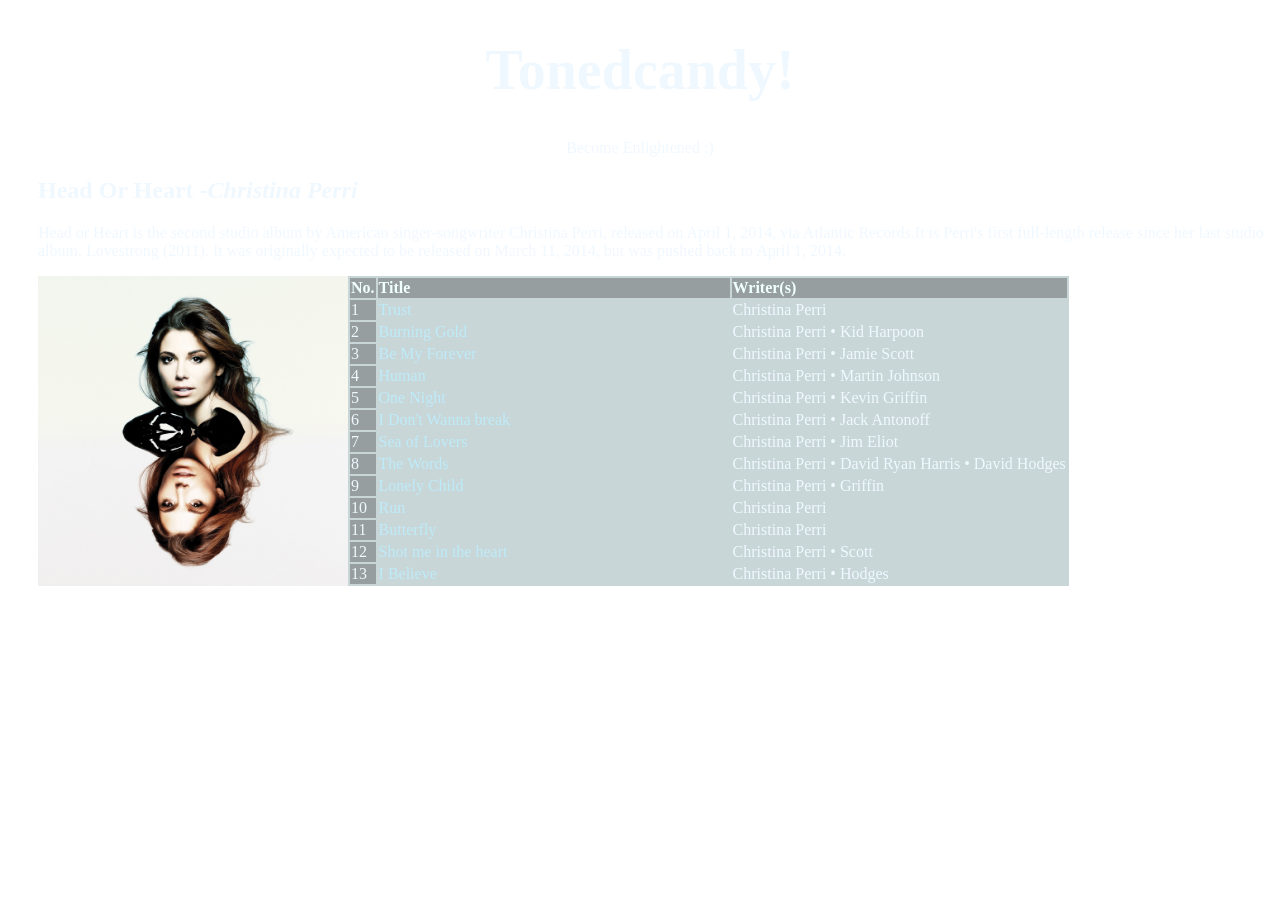
==== ui/index.html @ 4a0f4f27 "[imad-console] Updates ui/index.html" ====
<!DOCTYPE html>
<html>
<head>
    <title>Tonedcandy | Homepage</title>
    <meta charset="utf-8">
    <link rel="stylesheet" type="text/css" href="/ui/main.css">
    </head>
<div class="container">
    <body>
        <h1>Tonedcandy!</h1>
            <p>Become Enlightened :) </p>
        <div class="article1" >
            <h2><strong>Head Or Heart </strong>-<em>Christina Perri</em></h2>
            <p>Head or Heart is the second studio album by American singer-songwriter Christina Perri, released on April 1, 2014, via Atlantic Records.It is Perri's first full-length release since her last studio album, Lovestrong (2011). It was originally expected to be released on March 11, 2014, but was pushed back to April 1, 2014.</p>
            <img src="/ui/christina%20perri-%20Head%20or%20heart.jpg" height="310" width="310"/>
            <table style="display:inline-block; position:absolute;">
                <tr><th>No.</th>
                <th>Title</th>
                <th>Writer(s)</th></tr>
                
                <tr><td>1</td><td><a href="https://www.youtube.com/watch?v=lrNQGFYF1Ak">Trust</a></td><td>	
Christina Perri</td></tr>
                 <tr><td>2</td><td><a href="https://www.youtube.com/watch?v=-aNxhQKAXxE&list=RD_7QzYmXWIH8&index=7">Burning Gold</a></td><td>	
Christina Perri • Kid Harpoon</td></tr>
                 <tr><td>3</td><td><a href="https://www.youtube.com/watch?v=awMQlSqI564">Be My Forever</a></td><td>	
Christina Perri • Jamie Scott</td></tr>
                 <tr><td>4</td><td><a href="https://www.youtube.com/watch?v=r5yaoMjaAmE">Human</a></td><td>	
Christina Perri • Martin Johnson</td></tr>
                 <tr><td>5</td><td><a href="https://www.youtube.com/watch?v=tnQeAeL5P5M">One Night</a></td><td>	
Christina Perri • Kevin Griffin</td></tr>
                 <tr><td>6</td><td><a href="https://www.youtube.com/watch?v=ppYwHLeF5co">I Don't Wanna break</a></td><td>	
Christina Perri • Jack Antonoff</td></tr>
                 <tr><td>7</td><td><a href="https://www.youtube.com/watch?v=XWTQCqEP9UM">Sea of Lovers</a></td><td>	
Christina Perri • Jim Eliot</td></tr>
                 <tr><td>8</td><td><a href="https://www.youtube.com/watch?v=B9tc9R_Y3FY&list=RD_7QzYmXWIH8&index=6">The Words</a></td><td>	
Christina Perri • David Ryan Harris • David Hodges
</td></tr>
                 <tr><td>9</td><td><a href="https://www.youtube.com/watch?v=Um-aNsSOXQA">Lonely Child</a></td><td>	
Christina Perri • Griffin</td></tr>
                 <tr><td>10</td><td><a href="https://www.youtube.com/watch?v=_7QzYmXWIH8">Run</a></td><td>	
Christina Perri</td></tr>
                 <tr><td>11</td><td><a href="https://www.youtube.com/watch?v=HnYXpAPV0L0">Butterfly</a></td><td>	
Christina Perri</td></tr>
                 <tr><td>12</td><td><a href="https://www.youtube.com/watch?v=yzVARocrCVs">Shot me in the heart</a></td><td>	
Christina Perri • Scott</td></tr>
                 <tr><td>13</td><td><a href="https://www.youtube.com/watch?v=ckJpZZYI7qw">I Believe</a></td><td>	
Christina Perri • Hodges</td></tr>
                

            </table>
            
        
        </div>
        
    </body>
    </div>
</html>
---- ui/main.css ----
body{
    background-image: url(black.jpg);
    background-size: cover;
    color: aliceblue;
    text-align: center;
    background-repeat: no-repeat;
    min-width: 750px;
    
     
    
}
h1{
    font-size: 56px;
    
}

.article1{
    
    text-align: left;
    color: aliceblue;
    margin-left: 30px;
       min-width:800px;
    
}

table{
    background-color: rgba(133,164,169,0.45);
   
     
}
table a{
    text-decoration: none;
    color: #beebf9;
    }

table a:visited{
    
    color: #85a4a9;
    
}
th{
     background-color:rgba(105,105,105,0.5) ;
    color: azure;
}
td:nth-child(1){
    background-color:rgba(105,105,105,0.5) ;
    
}

tr:hover {background-color: rgba(229,236,246,0.25);
    

}
td:nth-child(2){
    
    width: 350px;
}
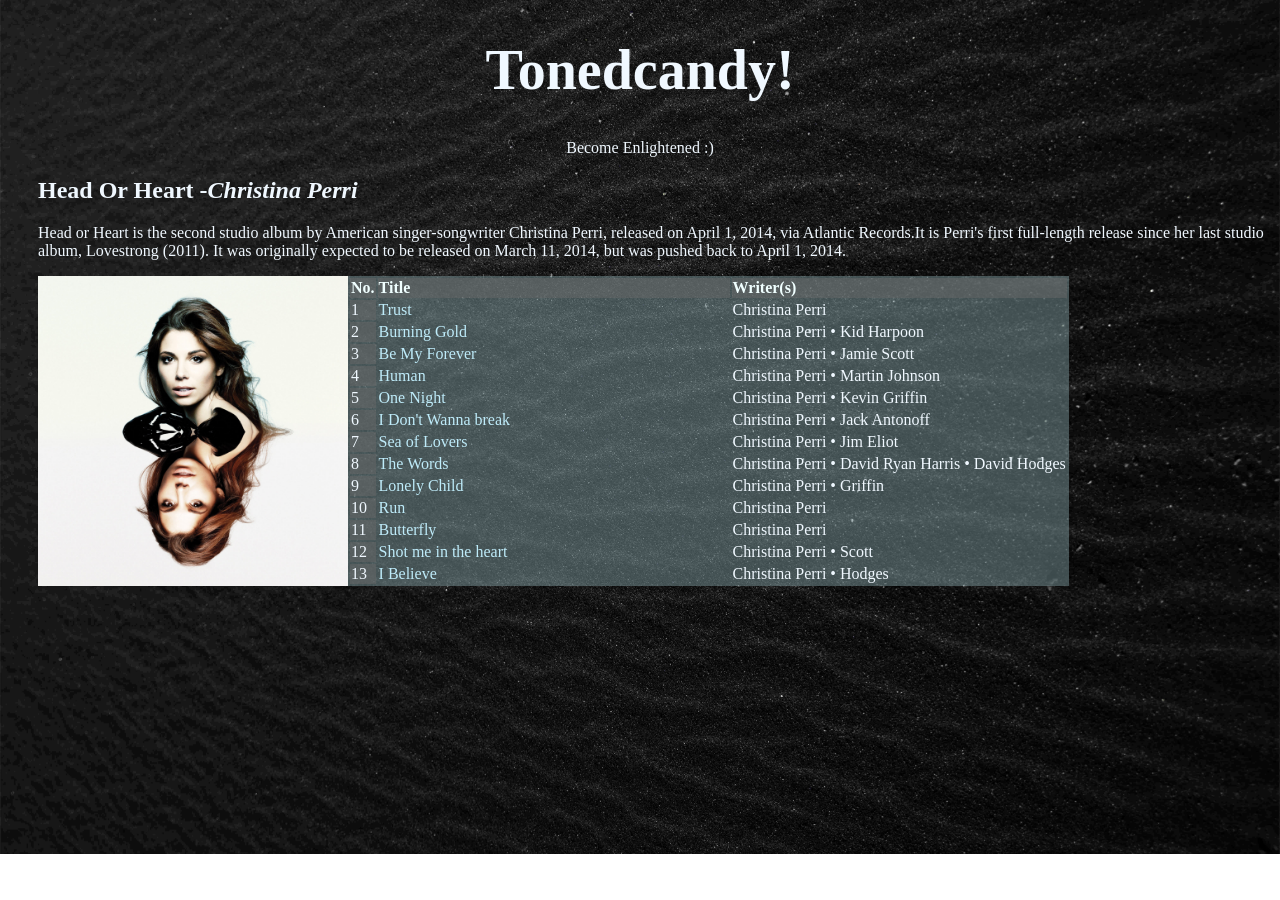
==== commit e66e3ff9: "[imad-console] Updates ui/index.html" ====
--- a/ui/index.html
+++ b/ui/index.html
@@ -12,7 +12,7 @@
         <div class="article1" >
             <h2><strong>Head Or Heart </strong>-<em>Christina Perri</em></h2>
             <p>Head or Heart is the second studio album by American singer-songwriter Christina Perri, released on April 1, 2014, via Atlantic Records.It is Perri's first full-length release since her last studio album, Lovestrong (2011). It was originally expected to be released on March 11, 2014, but was pushed back to April 1, 2014.</p>
-            <img src="/ui/christina%20perri-%20Head%20or%20heart.jpg" height="310" width="310"/>
+            <img src="/ui/headorheart.jpg" height="310" width="310"/>
             <table style="display:inline-block; position:absolute;">
                 <tr><th>No.</th>
                 <th>Title</th>
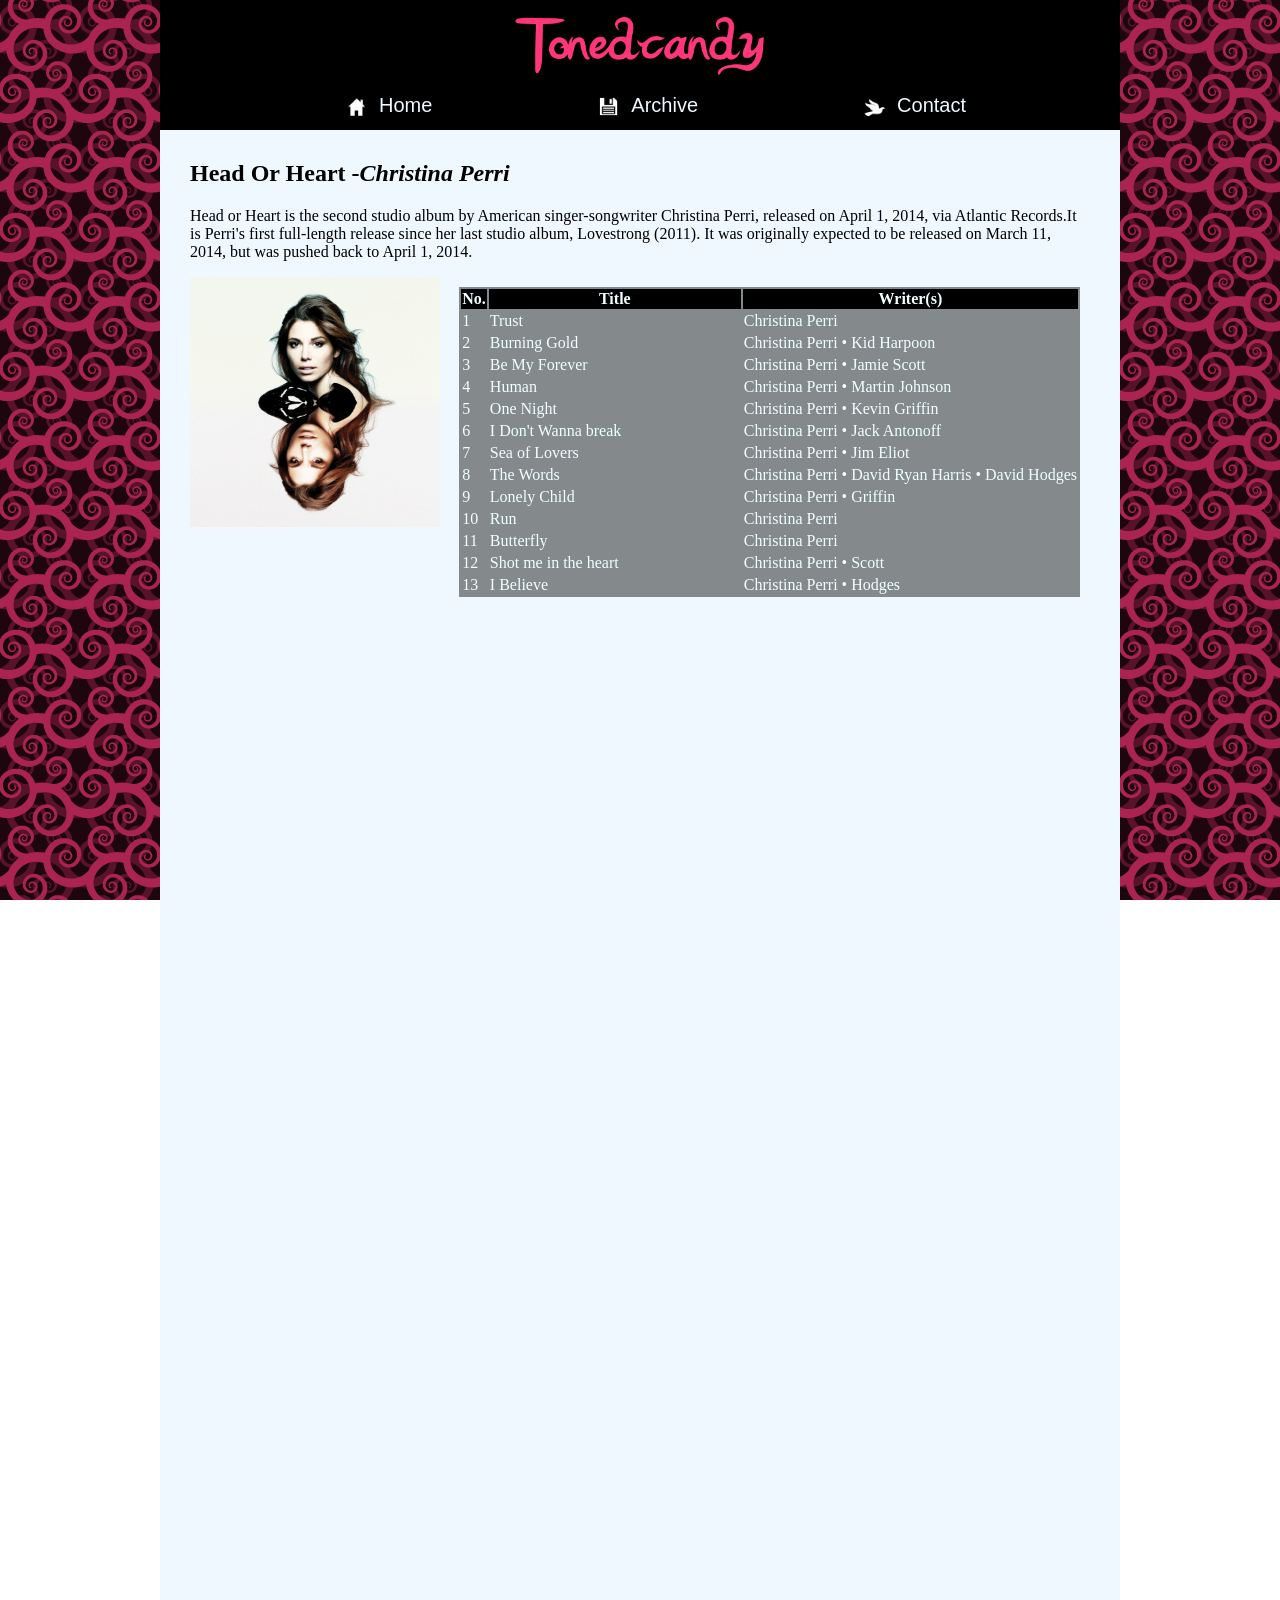
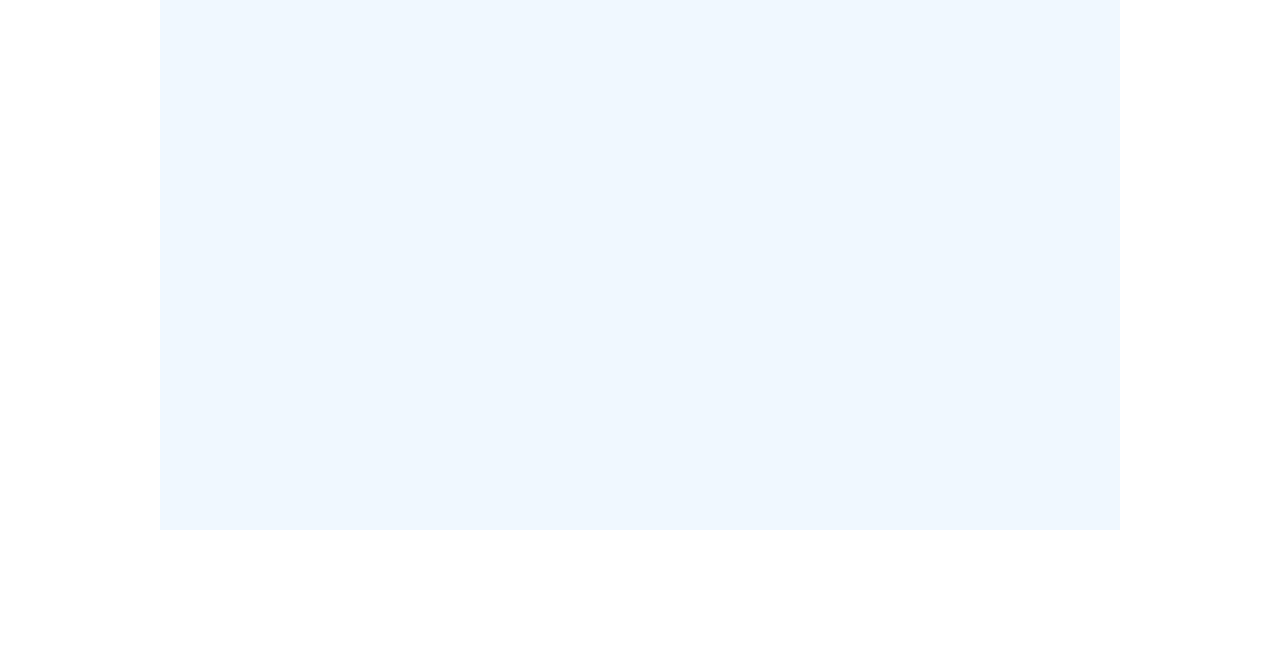
==== commit 564ac452: "Add files via upload" ====
--- a/ui/index.html
+++ b/ui/index.html
@@ -1,57 +1,71 @@
-<!DOCTYPE html>
-<html>
-<head>
-    <title>Tonedcandy | Homepage</title>
-    <meta charset="utf-8">
-    <link rel="stylesheet" type="text/css" href="/ui/main.css">
-    </head>
-<div class="container">
-    <body>
-        <h1>Tonedcandy!</h1>
-            <p>Become Enlightened :) </p>
-        <div class="article1" >
-            <h2><strong>Head Or Heart </strong>-<em>Christina Perri</em></h2>
-            <p>Head or Heart is the second studio album by American singer-songwriter Christina Perri, released on April 1, 2014, via Atlantic Records.It is Perri's first full-length release since her last studio album, Lovestrong (2011). It was originally expected to be released on March 11, 2014, but was pushed back to April 1, 2014.</p>
-            <img src="/ui/headorheart.jpg" height="310" width="310"/>
-            <table style="display:inline-block; position:absolute;">
-                <tr><th>No.</th>
-                <th>Title</th>
-                <th>Writer(s)</th></tr>
-                
-                <tr><td>1</td><td><a href="https://www.youtube.com/watch?v=lrNQGFYF1Ak">Trust</a></td><td>	
-Christina Perri</td></tr>
-                 <tr><td>2</td><td><a href="https://www.youtube.com/watch?v=-aNxhQKAXxE&list=RD_7QzYmXWIH8&index=7">Burning Gold</a></td><td>	
-Christina Perri • Kid Harpoon</td></tr>
-                 <tr><td>3</td><td><a href="https://www.youtube.com/watch?v=awMQlSqI564">Be My Forever</a></td><td>	
-Christina Perri • Jamie Scott</td></tr>
-                 <tr><td>4</td><td><a href="https://www.youtube.com/watch?v=r5yaoMjaAmE">Human</a></td><td>	
-Christina Perri • Martin Johnson</td></tr>
-                 <tr><td>5</td><td><a href="https://www.youtube.com/watch?v=tnQeAeL5P5M">One Night</a></td><td>	
-Christina Perri • Kevin Griffin</td></tr>
-                 <tr><td>6</td><td><a href="https://www.youtube.com/watch?v=ppYwHLeF5co">I Don't Wanna break</a></td><td>	
-Christina Perri • Jack Antonoff</td></tr>
-                 <tr><td>7</td><td><a href="https://www.youtube.com/watch?v=XWTQCqEP9UM">Sea of Lovers</a></td><td>	
-Christina Perri • Jim Eliot</td></tr>
-                 <tr><td>8</td><td><a href="https://www.youtube.com/watch?v=B9tc9R_Y3FY&list=RD_7QzYmXWIH8&index=6">The Words</a></td><td>	
-Christina Perri • David Ryan Harris • David Hodges
-</td></tr>
-                 <tr><td>9</td><td><a href="https://www.youtube.com/watch?v=Um-aNsSOXQA">Lonely Child</a></td><td>	
-Christina Perri • Griffin</td></tr>
-                 <tr><td>10</td><td><a href="https://www.youtube.com/watch?v=_7QzYmXWIH8">Run</a></td><td>	
-Christina Perri</td></tr>
-                 <tr><td>11</td><td><a href="https://www.youtube.com/watch?v=HnYXpAPV0L0">Butterfly</a></td><td>	
-Christina Perri</td></tr>
-                 <tr><td>12</td><td><a href="https://www.youtube.com/watch?v=yzVARocrCVs">Shot me in the heart</a></td><td>	
-Christina Perri • Scott</td></tr>
-                 <tr><td>13</td><td><a href="https://www.youtube.com/watch?v=ckJpZZYI7qw">I Believe</a></td><td>	
-Christina Perri • Hodges</td></tr>
-                
-
-            </table>
-            
-        
-        </div>
-        
-    </body>
-    </div>
-</html>+<DOCTYPE! html>
+    <html>
+    <head>
+        <title>Tonedcandy | Homepage</title>
+        <meta charset="utf-8">
+        <link rel="stylesheet" type="text/css" href="main.css">
+        </head>
+        <body>
+            <div class="header-container">
+                <div class="header">
+                    <img src="toned.png">
+                    </div>
+            </div>
+           
+            <nav>
+                <ul>
+                    <li><a class="nav-button" href="#"><div class="button-img"><img src="home.jpg"></div>Home</a></li>
+                    <li><a class="nav-button" href="#"><div class="button-img"><img src="save.jpg"></div>Archive</a></li>
+                    <li><a class="nav-button" href="#"><div class="button-img"><img src="bird.jpg"></div>Contact</a></li>
+                </ul>
+                </nav>
+            <div class="content">
+            <div class="article1" >
+            <h2><strong>Head Or Heart </strong>-<em>Christina Perri</em></h2>
+            <p>Head or Heart is the second studio album by American singer-songwriter Christina Perri, released on April 1, 2014, via Atlantic Records.It is Perri's first full-length release since her last studio album, Lovestrong (2011). It was originally expected to be released on March 11, 2014, but was pushed back to April 1, 2014.</p>
+            <img src="headorheart.jpg" height="250" width="250"/>
+                <div class="tab">
+            <table>
+                <tr><th>No.</th>
+                <th>Title</th>
+                <th>Writer(s)</th></tr>
+                
+                <tr><td>1</td><td><a href="https://www.youtube.com/watch?v=lrNQGFYF1Ak">Trust</a></td><td>	
+Christina Perri</td></tr>
+                 <tr><td>2</td><td><a href="https://www.youtube.com/watch?v=-aNxhQKAXxE&list=RD_7QzYmXWIH8&index=7">Burning Gold</a></td><td>	
+Christina Perri • Kid Harpoon</td></tr>
+                 <tr><td>3</td><td><a href="https://www.youtube.com/watch?v=awMQlSqI564">Be My Forever</a></td><td>	
+Christina Perri • Jamie Scott</td></tr>
+                 <tr><td>4</td><td><a href="https://www.youtube.com/watch?v=r5yaoMjaAmE">Human</a></td><td>	
+Christina Perri • Martin Johnson</td></tr>
+                 <tr><td>5</td><td><a href="https://www.youtube.com/watch?v=tnQeAeL5P5M">One Night</a></td><td>	
+Christina Perri • Kevin Griffin</td></tr>
+                 <tr><td>6</td><td><a href="https://www.youtube.com/watch?v=ppYwHLeF5co">I Don't Wanna break</a></td><td>	
+Christina Perri • Jack Antonoff</td></tr>
+                 <tr><td>7</td><td><a href="https://www.youtube.com/watch?v=XWTQCqEP9UM">Sea of Lovers</a></td><td>	
+Christina Perri • Jim Eliot</td></tr>
+                 <tr><td>8</td><td><a href="https://www.youtube.com/watch?v=B9tc9R_Y3FY&list=RD_7QzYmXWIH8&index=6">The Words</a></td><td>	
+Christina Perri • David Ryan Harris • David Hodges
+</td></tr>
+                 <tr><td>9</td><td><a href="https://www.youtube.com/watch?v=Um-aNsSOXQA">Lonely Child</a></td><td>	
+Christina Perri • Griffin</td></tr>
+                 <tr><td>10</td><td><a href="https://www.youtube.com/watch?v=_7QzYmXWIH8">Run</a></td><td>	
+Christina Perri</td></tr>
+                 <tr><td>11</td><td><a href="https://www.youtube.com/watch?v=HnYXpAPV0L0">Butterfly</a></td><td>	
+Christina Perri</td></tr>
+                 <tr><td>12</td><td><a href="https://www.youtube.com/watch?v=yzVARocrCVs">Shot me in the heart</a></td><td>	
+Christina Perri • Scott</td></tr>
+                 <tr><td>13</td><td><a href="https://www.youtube.com/watch?v=ckJpZZYI7qw">I Believe</a></td><td>	
+Christina Perri • Hodges</td></tr>
+                
+
+            </table>
+                    </div>
+            
+        
+        </div>
+            
+            </div>
+             </body>
+    
+    </html>
--- a/ui/main.css
+++ b/ui/main.css
@@ -1,57 +1,158 @@
-body{
-    background-image: url(black.jpg);
-    background-size: cover;
-    color: aliceblue;
-    text-align: center;
-    background-repeat: no-repeat;
-    min-width: 750px;
-    
-     
-    
-}
-h1{
-    font-size: 56px;
-    
-}
-
-.article1{
-    
-    text-align: left;
-    color: aliceblue;
-    margin-left: 30px;
-       min-width:800px;
-    
-}
-
-table{
-    background-color: rgba(133,164,169,0.45);
-   
-     
-}
-table a{
-    text-decoration: none;
-    color: #beebf9;
-    }
-
-table a:visited{
-    
-    color: #85a4a9;
-    
-}
-th{
-     background-color:rgba(105,105,105,0.5) ;
-    color: azure;
-}
-td:nth-child(1){
-    background-color:rgba(105,105,105,0.5) ;
-    
-}
-
-tr:hover {background-color: rgba(229,236,246,0.25);
-    
-
-}
-td:nth-child(2){
-    
-    width: 350px;
-}
+body{
+    background-image: url(bg.png);
+    margin: 0px auto;
+    background-attachment: fixed;
+}
+.header-container{
+    position: fixed;
+    top: 0px;
+    width: 100%;
+    z-index: 1000;
+}
+.header{
+    background-color: black;
+    width:960px;
+    height: 75px;
+    margin: 0px auto;
+
+ 
+    
+   
+  
+}
+.header img{
+    width: 250px;
+    display: block;
+    margin: 0px auto;
+    
+}
+
+ .title{
+     color: aliceblue;
+     font-family:'Trebuchet MS' ,Helvetica, sans-serif;
+    font-size: 46;
+     text-align: center;
+     padding-top: 10px;
+    margin: 0px auto;
+    
+}
+nav{
+    
+    
+    top: 75px;
+    height: 55px;
+    position: fixed;
+   
+    width: 100%;
+    text-align: center;
+    z-index: 999;
+
+}
+ul{
+    
+    width: 920px;
+    background-color: black;
+    height: 55px;
+    margin: auto;
+    border-bottom: 5px solid ff3679;
+    
+   
+}
+ nav ul li{
+        color: white;
+     display: inline-block;
+    font-size: 20px;
+    font-family: 'Trebuchet MS', sans-serif;
+    margin: 19px 75px;
+     
+    
+}
+
+li a{
+    text-decoration: none;
+    color: aliceblue;
+    
+}
+li a:hover{
+    color: aliceblue;
+}
+
+.content{
+    width:960px;
+    height: 2000px;
+    background-color: aliceblue;
+    margin: 130px auto;
+    
+}
+.article1{
+    
+    
+    text-align: left;
+    color: black;
+   padding-top: 10px;
+    padding-left: 30px;
+    padding-right: 30px;
+    
+}
+
+table{
+    background-color: rgba(0,0,0,0.45);
+    display: inline-flex;
+    color: azure;
+   
+     
+}
+table a{
+    text-decoration: none;
+    color: azure;
+    }
+
+table a:visited{
+    
+    color: lightpink;
+    
+}
+th{
+     background-color:rgba(0,0,0,1) ;
+    color: azure;
+}
+*/td:nth-child(1){
+    background-color:rgba(0,0,0,1) ;
+    color: azure;*/
+    
+}
+
+tr:hover {background-color: rgba(229,236,246,0.25);
+    
+
+}
+td:nth-child(2){
+    
+    width: 250px;
+}
+
+.nav-button{
+   padding: 10px;
+    border-bottom: 3px solid black;
+    
+}
+.nav-button:hover{
+   padding: 10px;
+    border-bottom: 3px solid #ff3679;
+
+    
+}
+.tab{
+    padding: 10px;
+    display: inline-block;
+    float: right;
+
+}
+li img{
+    width: 25px;
+    height: 25px;
+}
+.button-img{
+    display:inline-block;
+    float: left;
+}
